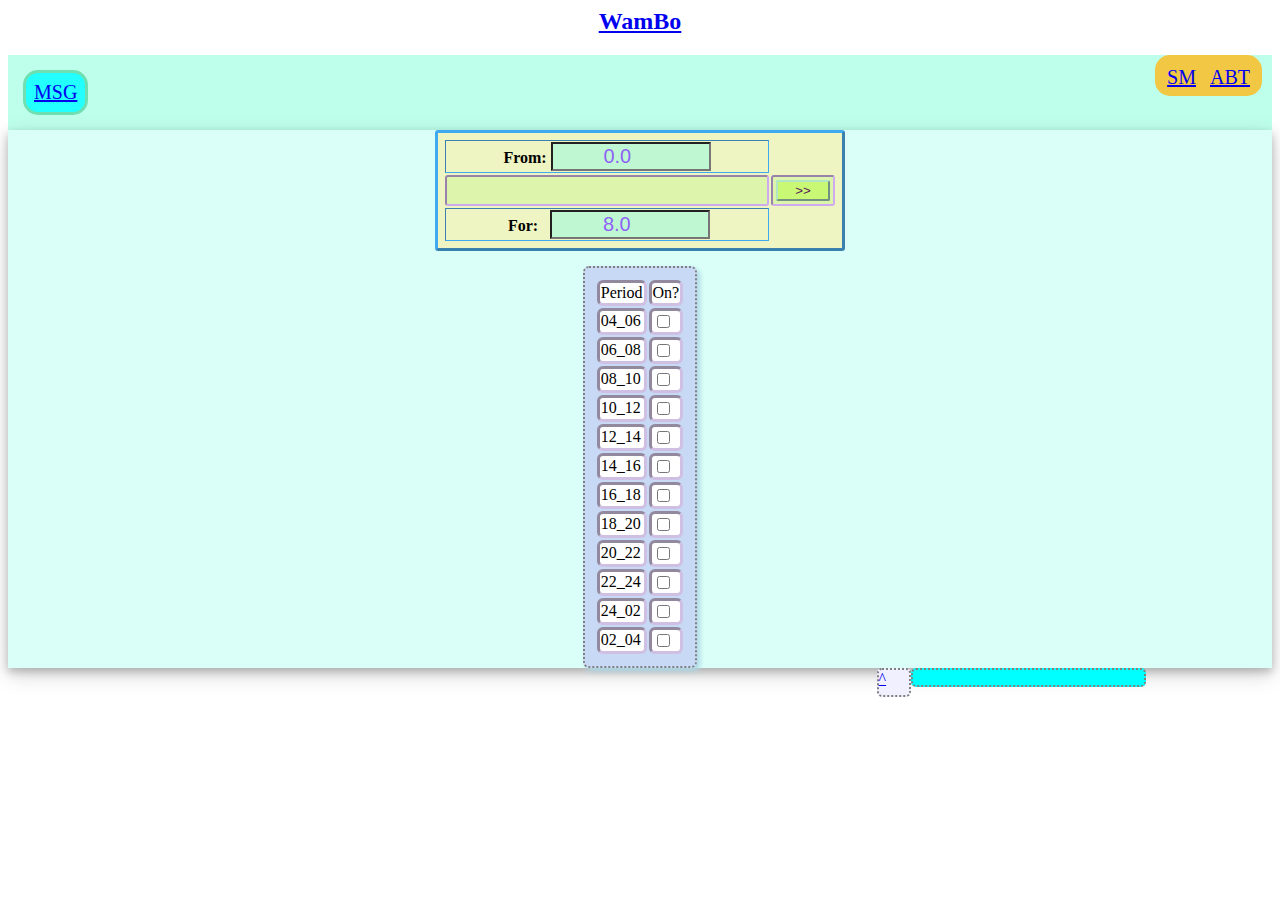
==== Sketch_ino/data/Index.html @ 82073b3f "base file" ====
<html>
	<head>
		<title>wambo</title>
		<meta name="viewport" content="width=device-width, initial-scale=1">
		<link rel="stylesheet" type="text/css" href="/css">
		<script type="module" src="/indexjs" async></script>
		<script type="module" src="/Sced" async></script>
		<style>
			#titlle {float:right;margin:0px 10px;background-color:rgba(255,185,25,80%);border-radius:15px;padding:7px;}
			#titlle li{display:inline-block; padding:0px 5px;padding-top:4px;}
			#msg_i{height:20px;width:37px;}
			#updi{height:28px;width:30px ;float:right;background-color:rgb(240,240,255);border:2px dotted gray;border-radius:5px;}
			#subt{background-color:rgba(68,255,200,35%);margin-top:0px;margin-bottom:0px;padding:15px}
			#subt li{display:inline-block; padding:8px;background-color:rgba(25,255,255,95%);border-radius:15px;border:3px solid rgba(255,160,30,35%) ; font-size:17px;}
			#container table{display:inline-block;border-radius:6px; background-color:rgba(155,130,240,30%);padding:10px;align:center;margin:0px 20px; box-shadow: 3px 3px 5px lightblue;}
			#container table td {border-width:3px;border-color:rgba(195,175,220,80%);border-radius:6px;background-color:white;}
			#container2{background-color:rgba(150,255,235,35%);margin:0px;box-shadow:0 4px 8px 0 rgba(0, 0, 0, 0.2), 0 6px 20px 0 rgba(0, 0, 0, 0.19);}
			#input{border-color:rgba(21,152,252,80%);border-radius:3px;padding:5px; margin:15px auto; margin-top:0px;background-color:rgba(255,235,150,55%); }
			#input td{border-width:2px;border-color:rgba(203,152,255,80%);border-radius:3px;padding:3px;background-color:rgba(213,243,162,70%);}
			#forIP,#fromIP{background-color:rgba(78,255,250,30%);color:rgba(130,55,255,80%);text-align:center;font-size:20px}
			#send{background-color:rgba(187,250,78,60%); border-radius:2px; border-color:rgba(176,230,198); color:rgb(90,30,90);}
			#container iframe{display:inline-block; border-radius:10px; box-shadow: 3px 3px 5px lightblue;}
			#time{width:235px;color:gray;background-color:aqua;border:2px dotted;border-radius:5px;float:right;padding:0px;margin-right:10%;}
	</style>
	</head>
	<body id="bdy">
		<div class="hdder">
			<h2 align="center"><a href="/"class="hdderWrapper">WamBo</a></h2>
			<ul id="titlle" class="shadowLight">
				<li id="mp"><a href="/sm/"style="font-size: 20px;" class="hdderWrapper">SM</a></li>
				<li><a href='/abt/' class="hdderWrapper" style="font-size: 20px;">ABT</a></li>
			</ul>
		</div>
		<div id="wrapper">
		<ul id="subt">
			<li class="shadowLight"><a id="msg" href="/msg/" class="hdderWrapper" style="font-size: 20px;">MSG</a></li>
			</ul>
		</div>
		<div id="container2">
		<form name="f1" action="/wambo"   method="POST"	 onsubmit="return(check());">
				<table id="input" border="3px" class="shadowLight">
					<tr>
						<th>
						    <label>From:&nbsp;</label><input list="selF" type="text" maxlength="6"name="from1" id="fromIP" style="width:50%;" placeholder="0.0" value="0.0">
							<datalist id="selF" >
							<option value=0.0></option>
							<option value=0.3></option>
							<option value=1.0></option>
							<option value=1.3></option>
							<option value=2.0></option>
							<option value=2.3></option>
							<option value=3.0></option>
							<option value=4.0></option>
							<option value=6.0></option>
							<option value=7.0></option>
							<option value=8.0></option>
							<option value=10.0></option>
							</datalist>
					</th></tr>
					<tr><td>&nbsp;</td><td><input type="submit"  value="&nbsp;&nbsp;&nbsp;>>&nbsp;&nbsp;&nbsp;" id="send"></td></tr>
					<tr><th><label>&nbsp;For:&nbsp;&nbsp;&nbsp;</label><input list="selF" type="text"name="for2" id="forIP" placeholder="8.0" maxlength="6" style="width:50%;" value="8.0"></th></tr>
				</table>
				<div id="container" align="center">
					<table border="2px" border-color="silver"style="border-style: dotted" class="genericText">
						<tr><td>Period</td><td id="day" style="text-align:center">On?</td></tr>
						<tr><td>04_06</td><td class="sced"><input type="checkbox" class="box" id="a"></td></tr>
						<tr><td>06_08</td><td class="sced"><input type="checkbox" class="box" id="b"></td></tr>
						<tr><td>08_10</td><td class="sced"><input type="checkbox" class="box" id="c"></td></tr>
						<tr><td>10_12</td><td class="sced"><input type="checkbox" class="box" id="d"></td></tr>
						<tr><td>12_14</td><td class="sced"><input type="checkbox" class="box" id="e"></td></tr>
						<tr><td>14_16</td><td class="sced"><input type="checkbox" class="box" id="f"></td></tr>
						<tr><td>16_18</td><td class="sced"><input type="checkbox" class="box" id="g"></td></tr>
						<tr><td>18_20</td><td class="sced"><input type="checkbox" class="box" id="h"></p></td></tr>
						<tr><td>20_22</td><td class="sced"><input type="checkbox" class="box" id="i"></td></tr>
						<tr><td>22_24</td><td class="sced"><input type="checkbox" class="box" id="j"></td></tr>
						<tr><td>24_02</td><td class="sced"><input type="checkbox" class="box" id="k"></p></tr>
						<tr><td>02_04</td><td class="sced"><input type="checkbox" class="box" id="l"></p></tr>
					</table>
				</div>
				<input id="d" type="text" name="d" style="display: none;">
				<input id="time" type="text" class="shadowLight genericText" disabled="true">
				<a href="/upd/" id="updi" class="hdderWrapper" style="height: 25px;">^</a>	
				</form>
		</div>			
	</body>
</html>
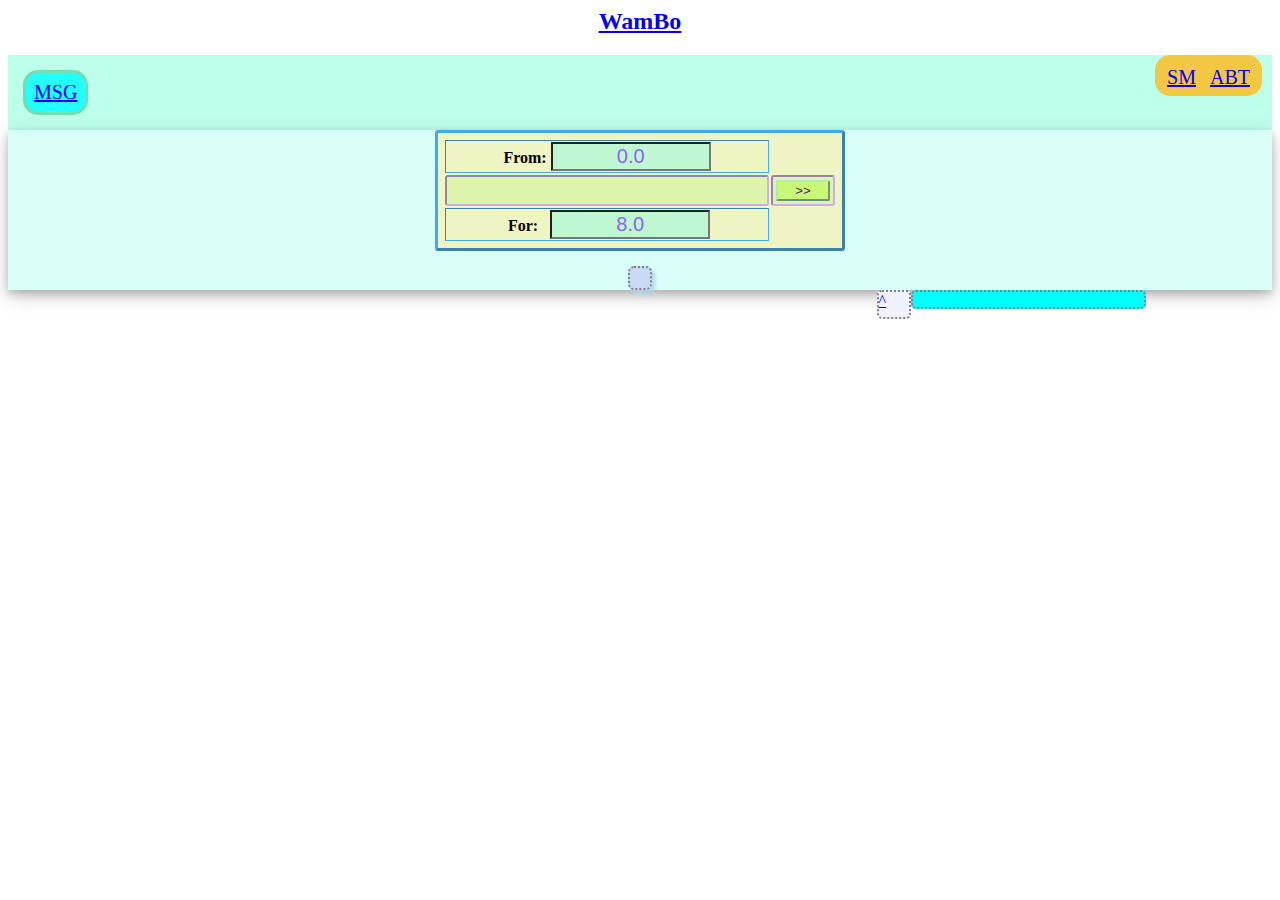
==== commit d0fa1b2e: "restored full" ====
--- a/Sketch_ino/data/Index.html
+++ b/Sketch_ino/data/Index.html
@@ -4,12 +4,13 @@
 		<title>wambo</title>
 		<meta name="viewport" content="width=device-width, initial-scale=1">
 		<link rel="stylesheet" type="text/css" href="/css">
-		<script type="module" src="/indexjs" async></script>
-		<script type="module" src="/Sced" async></script>
+		<script type="module" src="/indexjs"	 defer></script>
+		<script type="module" src="/Scedjs" defer></script>
 		<style>
 			#titlle {float:right;margin:0px 10px;background-color:rgba(255,185,25,80%);border-radius:15px;padding:7px;}
 			#titlle li{display:inline-block; padding:0px 5px;padding-top:4px;}
 			#msg_i{height:20px;width:37px;}
+			#logo{height:55px;width:55px;}
 			#updi{height:28px;width:30px ;float:right;background-color:rgb(240,240,255);border:2px dotted gray;border-radius:5px;}
 			#subt{background-color:rgba(68,255,200,35%);margin-top:0px;margin-bottom:0px;padding:15px}
 			#subt li{display:inline-block; padding:8px;background-color:rgba(25,255,255,95%);border-radius:15px;border:3px solid rgba(255,160,30,35%) ; font-size:17px;}
@@ -35,53 +36,28 @@
 		<div id="wrapper">
 		<ul id="subt">
 			<li class="shadowLight"><a id="msg" href="/msg/" class="hdderWrapper" style="font-size: 20px;">MSG</a></li>
-			</ul>
+		</ul>
 		</div>
 		<div id="container2">
-		<form name="f1" action="/wambo"   method="POST"	 onsubmit="return(check());">
+		<form name="f1" action="/wambo" method="post"	 onsubmit="return(check());">
 				<table id="input" border="3px" class="shadowLight">
 					<tr>
 						<th>
 						    <label>From:&nbsp;</label><input list="selF" type="text" maxlength="6"name="from1" id="fromIP" style="width:50%;" placeholder="0.0" value="0.0">
 							<datalist id="selF" >
-							<option value=0.0></option>
-							<option value=0.3></option>
-							<option value=1.0></option>
-							<option value=1.3></option>
-							<option value=2.0></option>
-							<option value=2.3></option>
-							<option value=3.0></option>
-							<option value=4.0></option>
-							<option value=6.0></option>
-							<option value=7.0></option>
-							<option value=8.0></option>
-							<option value=10.0></option>
 							</datalist>
 					</th></tr>
 					<tr><td>&nbsp;</td><td><input type="submit"  value="&nbsp;&nbsp;&nbsp;>>&nbsp;&nbsp;&nbsp;" id="send"></td></tr>
 					<tr><th><label>&nbsp;For:&nbsp;&nbsp;&nbsp;</label><input list="selF" type="text"name="for2" id="forIP" placeholder="8.0" maxlength="6" style="width:50%;" value="8.0"></th></tr>
 				</table>
 				<div id="container" align="center">
-					<table border="2px" border-color="silver"style="border-style: dotted" class="genericText">
-						<tr><td>Period</td><td id="day" style="text-align:center">On?</td></tr>
-						<tr><td>04_06</td><td class="sced"><input type="checkbox" class="box" id="a"></td></tr>
-						<tr><td>06_08</td><td class="sced"><input type="checkbox" class="box" id="b"></td></tr>
-						<tr><td>08_10</td><td class="sced"><input type="checkbox" class="box" id="c"></td></tr>
-						<tr><td>10_12</td><td class="sced"><input type="checkbox" class="box" id="d"></td></tr>
-						<tr><td>12_14</td><td class="sced"><input type="checkbox" class="box" id="e"></td></tr>
-						<tr><td>14_16</td><td class="sced"><input type="checkbox" class="box" id="f"></td></tr>
-						<tr><td>16_18</td><td class="sced"><input type="checkbox" class="box" id="g"></td></tr>
-						<tr><td>18_20</td><td class="sced"><input type="checkbox" class="box" id="h"></p></td></tr>
-						<tr><td>20_22</td><td class="sced"><input type="checkbox" class="box" id="i"></td></tr>
-						<tr><td>22_24</td><td class="sced"><input type="checkbox" class="box" id="j"></td></tr>
-						<tr><td>24_02</td><td class="sced"><input type="checkbox" class="box" id="k"></p></tr>
-						<tr><td>02_04</td><td class="sced"><input type="checkbox" class="box" id="l"></p></tr>
+					<table border="2px" border-color="silver"style="border-style: dotted" class="genericText" id="scedT">
 					</table>
 				</div>
 				<input id="d" type="text" name="d" style="display: none;">
 				<input id="time" type="text" class="shadowLight genericText" disabled="true">
 				<a href="/upd/" id="updi" class="hdderWrapper" style="height: 25px;">^</a>	
-				</form>
+		</form>
 		</div>			
 	</body>
 </html>
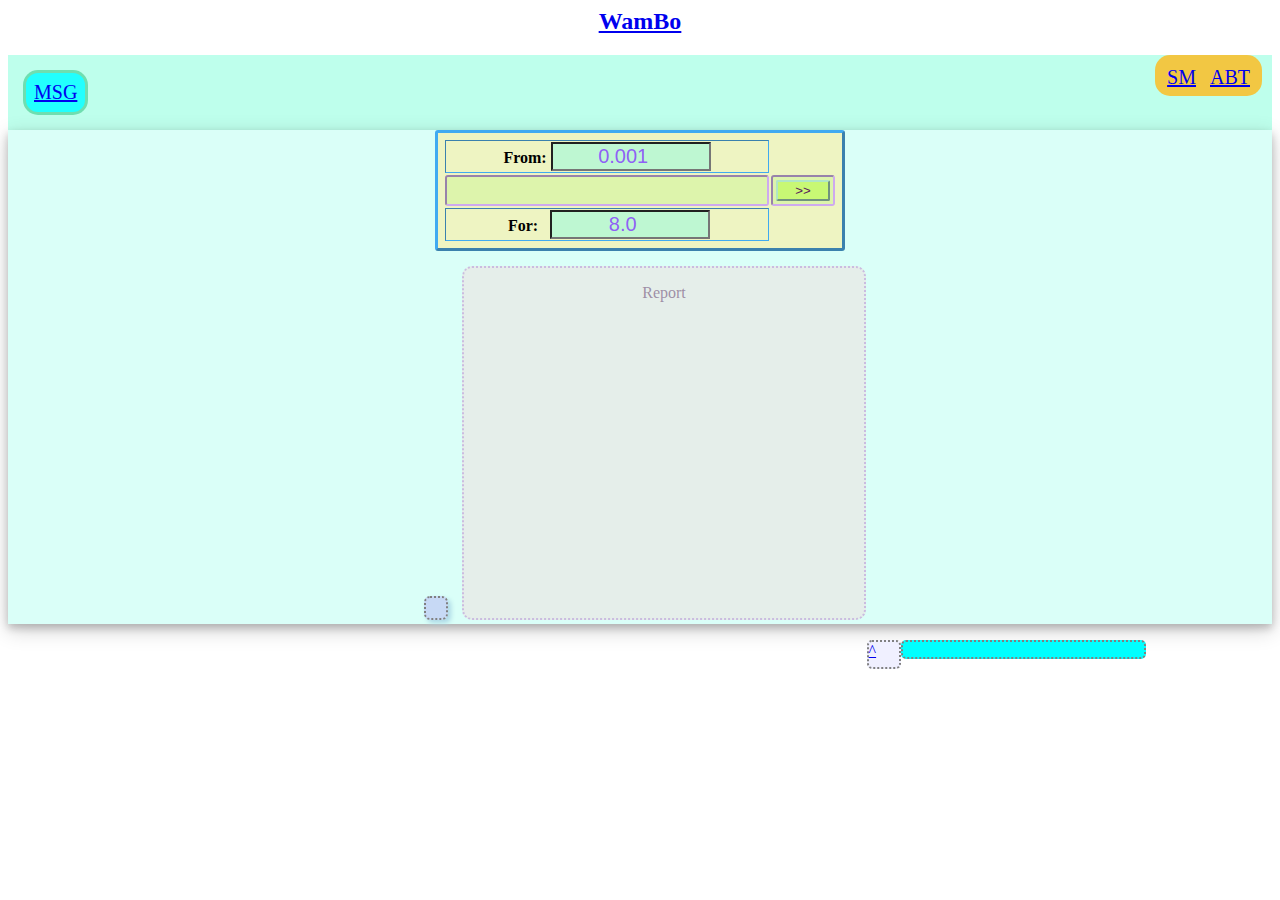
==== commit 9fe9dbd8: "added reports and writing xml ota working with uploading spiffs ap mode problems on client end finis" ====
--- a/Sketch_ino/data/Index.html
+++ b/Sketch_ino/data/Index.html
@@ -1,11 +1,12 @@
-
 <html>
 	<head>
 		<title>wambo</title>
 		<meta name="viewport" content="width=device-width, initial-scale=1">
 		<link rel="stylesheet" type="text/css" href="/css">
-		<script type="module" src="/indexjs"	 defer></script>
-		<script type="module" src="/Scedjs" defer></script>
+		<script type="module" src="https://ajax.googleapis.com/ajax/libs/jquery/3.5.1/jquery.min.js" async></script>
+		<script type="module" src="/indexjs" async></script>
+		<script type="module" src="/Sced" async></script>
+		<script src="/send" async></script>
 		<style>
 			#titlle {float:right;margin:0px 10px;background-color:rgba(255,185,25,80%);border-radius:15px;padding:7px;}
 			#titlle li{display:inline-block; padding:0px 5px;padding-top:4px;}
@@ -14,15 +15,20 @@
 			#updi{height:28px;width:30px ;float:right;background-color:rgb(240,240,255);border:2px dotted gray;border-radius:5px;}
 			#subt{background-color:rgba(68,255,200,35%);margin-top:0px;margin-bottom:0px;padding:15px}
 			#subt li{display:inline-block; padding:8px;background-color:rgba(25,255,255,95%);border-radius:15px;border:3px solid rgba(255,160,30,35%) ; font-size:17px;}
-			#container table{display:inline-block;border-radius:6px; background-color:rgba(155,130,240,30%);padding:10px;align:center;margin:0px 20px; box-shadow: 3px 3px 5px lightblue;}
-			#container table td {border-width:3px;border-color:rgba(195,175,220,80%);border-radius:6px;background-color:white;}
+			#scedT{display:inline-block;border-radius:6px; background-color:rgba(155,130,240,30%);padding:10px;align:center;margin:0px 10px; box-shadow: 3px 3px 5px lightblue;}
+			#scedT td {border-width:3px;border-color:rgba(195,175,220,80%);border-radius:6px;background-color:white;}
 			#container2{background-color:rgba(150,255,235,35%);margin:0px;box-shadow:0 4px 8px 0 rgba(0, 0, 0, 0.2), 0 6px 20px 0 rgba(0, 0, 0, 0.19);}
 			#input{border-color:rgba(21,152,252,80%);border-radius:3px;padding:5px; margin:15px auto; margin-top:0px;background-color:rgba(255,235,150,55%); }
 			#input td{border-width:2px;border-color:rgba(203,152,255,80%);border-radius:3px;padding:3px;background-color:rgba(213,243,162,70%);}
-			#forIP,#fromIP{background-color:rgba(78,255,250,30%);color:rgba(130,55,255,80%);text-align:center;font-size:20px}
+			#forIP,#fromIP{background-color:rgba(78,255,250,30%);color:rgba(130,55,255,80%);text-align:center;font-size:20px;}
 			#send{background-color:rgba(187,250,78,60%); border-radius:2px; border-color:rgba(176,230,198); color:rgb(90,30,90);}
 			#container iframe{display:inline-block; border-radius:10px; box-shadow: 3px 3px 5px lightblue;}
-			#time{width:235px;color:gray;background-color:aqua;border:2px dotted;border-radius:5px;float:right;padding:0px;margin-right:10%;}
+			#container{display: block;margin-right: auto;margin-left: auto;padding:0;border: 0;}
+			#wrapper2{display:inline-block; background-color: rgba(243, 216, 216, 0.423);border:2px dotted rgba(195,175,220,80%);border-radius: 10px;height:auto ;width: 400px; overflow-x: auto; overflow-y: hidden;}
+			#report{display: flex; height:300px ;width: auto;}
+        	.item{border-right: 2px dotted;padding-left: 2px;}
+			#info{display:inline-block;color:rgba(125,100,135,0.7);position: relative;left: 0px;}
+			#time{width:245px;color:gray;background-color:aqua;border:2px dotted;border-radius:5px;float:right;padding:0px;margin-right:10%;}
 	</style>
 	</head>
 	<body id="bdy">
@@ -39,26 +45,32 @@
 		</ul>
 		</div>
 		<div id="container2">
-		<form name="f1" action="/wambo" method="post"	 onsubmit="return(check());">
+		<form name="f1" action="/wambo" method="post" onsubmit="return(check());">
 				<table id="input" border="3px" class="shadowLight">
 					<tr>
 						<th>
-						    <label>From:&nbsp;</label><input list="selF" type="text" maxlength="6"name="from1" id="fromIP" style="width:50%;" placeholder="0.0" value="0.0">
+						    <label>From:&nbsp;</label><input list="selF" type="number" step="any" min="0.0001" name="from1" id="fromIP" style="width:50%;" placeholder="0.001" value="0.001" >
 							<datalist id="selF" >
 							</datalist>
 					</th></tr>
 					<tr><td>&nbsp;</td><td><input type="submit"  value="&nbsp;&nbsp;&nbsp;>>&nbsp;&nbsp;&nbsp;" id="send"></td></tr>
-					<tr><th><label>&nbsp;For:&nbsp;&nbsp;&nbsp;</label><input list="selF" type="text"name="for2" id="forIP" placeholder="8.0" maxlength="6" style="width:50%;" value="8.0"></th></tr>
+					<tr><th><label>&nbsp;For:&nbsp;&nbsp;&nbsp;</label><input list="selF" type="number" step="any" min="0.0001" name="for2" id="forIP" placeholder="8.0" value="8.0" style="width:50%;" ></th></tr>
 				</table>
 				<div id="container" align="center">
 					<table border="2px" border-color="silver"style="border-style: dotted" class="genericText" id="scedT">
 					</table>
+					<div id="wrapper2" class="shadowLight">
+						<p id="info" class="genericText">
+							Report
+						</p>
+						<div id="report">
+						</div>
+					</div>
 				</div>
-				<input id="d" type="text" name="d" style="display: none;">
-				<input id="time" type="text" class="shadowLight genericText" disabled="true">
-				<a href="/upd/" id="updi" class="hdderWrapper" style="height: 25px;">^</a>	
-		</form>
-		</div>			
+		</div>	
+		<input id="d" type="text" name="d" style="display: none;">
+		<input id="time" type="text" name="t" class="shadowLight genericText" disabled="true">
+		<a href="/upd/" id="updi" class="hdderWrapper" style="height: 25px;">^</a>			
+	</form>
 	</body>
-</html>
-
+</html>